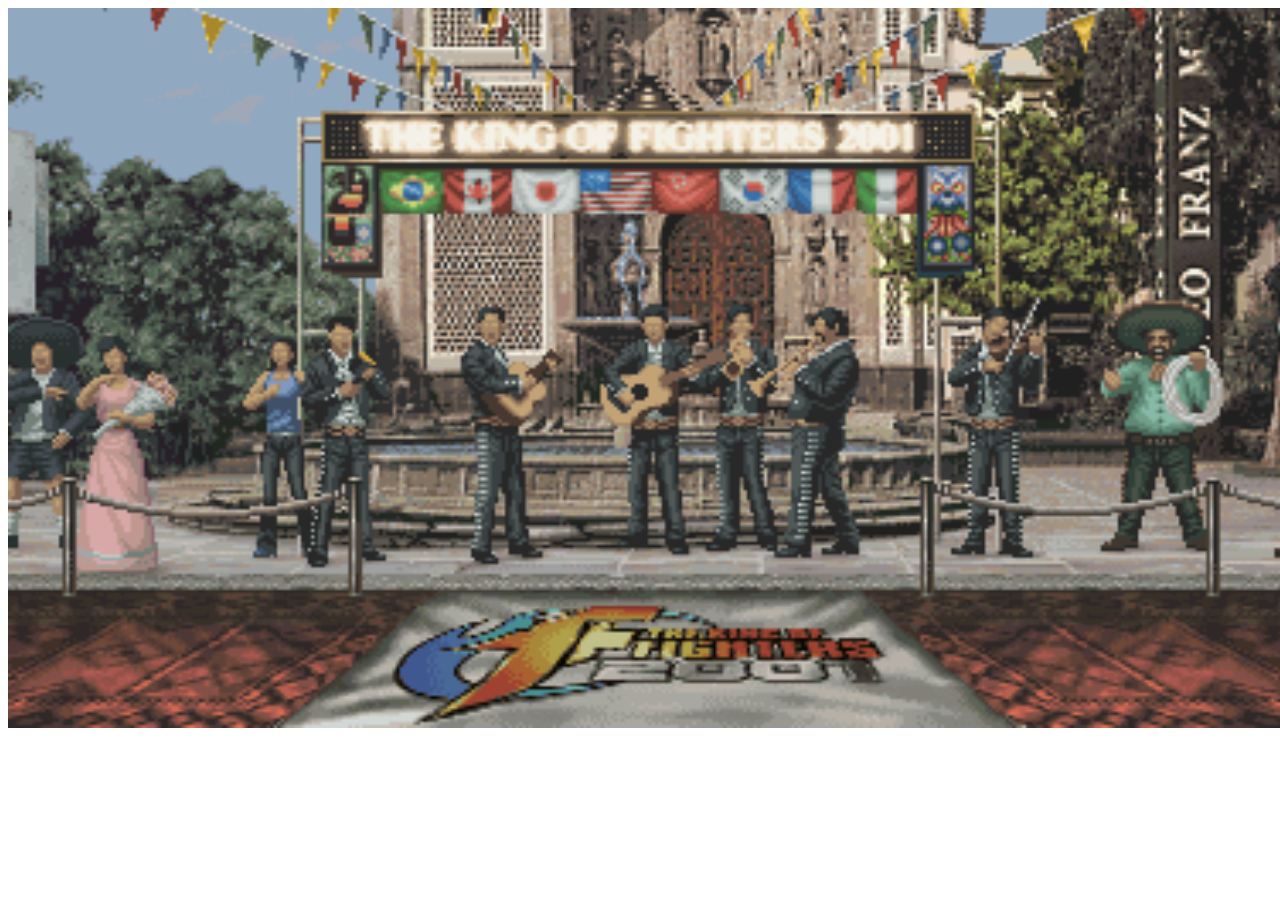
==== index.html @ b0a36392 "修改项目结构" ====
<!DOCTYPE html>
<html lang="en">
<head>
    <meta charset="UTF-8">
    <meta name="viewport" content="width=device-width, initial-scale=1.0">
    <title>拳皇</title>
    <link rel="stylesheet" href="./static/css/base.css">
    <script src="https://cdn.acwing.com/static/jquery/js/jquery-3.3.1.min.js"></script>
</head>
<body>
    <div id="kof">

    </div>
    <script type="module">
        import {KOF} from './static/js/main.js'

        let kof = new KOF('kof');

    </script>

</body>
</html>
---- static/css/base.css ----
#kof {
    width: 1280px;
    height: 720px;

    background-image: url("../images/background/0.gif");
    background-size: 200% 100%;
    background-position: top;
    position: absolute;
}

#kof > .kof-head {
    width: 100%;
    height: 80px;
    /* background-color: aliceblue; */
    position: absolute;
    top: 0;
    display: flex;
    align-items: center;
}

#kof > .kof-head > .kof-head-hp-0 {
    height: 40px;
    width: calc(50% - 60px);
    margin-left: 20px;
    box-sizing: border-box;
    border: white 5px solid;
    border-right: none;
}

#kof > .kof-head > .kof-head-timer {
    height: 60px;
    width: 80px;
    background-color: orange;
    box-sizing: border-box;
    border: white 5px solid;
    color: white;
    font-size: 30px;
    font-weight: 800;
    text-align: center;
    align-content: center;
    user-select: none;
}

#kof > .kof-head > .kof-head-hp-1 {
    height: 40px;
    width: calc(50% - 60px);
    box-sizing: border-box;
    border: white 5px solid;
    border-left: none;
}

#kof > .kof-head > .kof-head-hp-0 > div{
    background-color: red;
    width: 100%;
    height: 100%;
    float: right;
}

#kof > .kof-head > .kof-head-hp-1 > div{
    background-color: red;
    width: 100%;
    height: 100%;

}

#kof > .kof-head > .kof-head-hp-0 > div > div{
    background-color: lightgreen;
    width: 100%;
    height: 100%;
    float: right;
}

#kof > .kof-head > .kof-head-hp-1 > div > div{
    background-color: lightgreen;
    width: 100%;
    height: 100%;

}
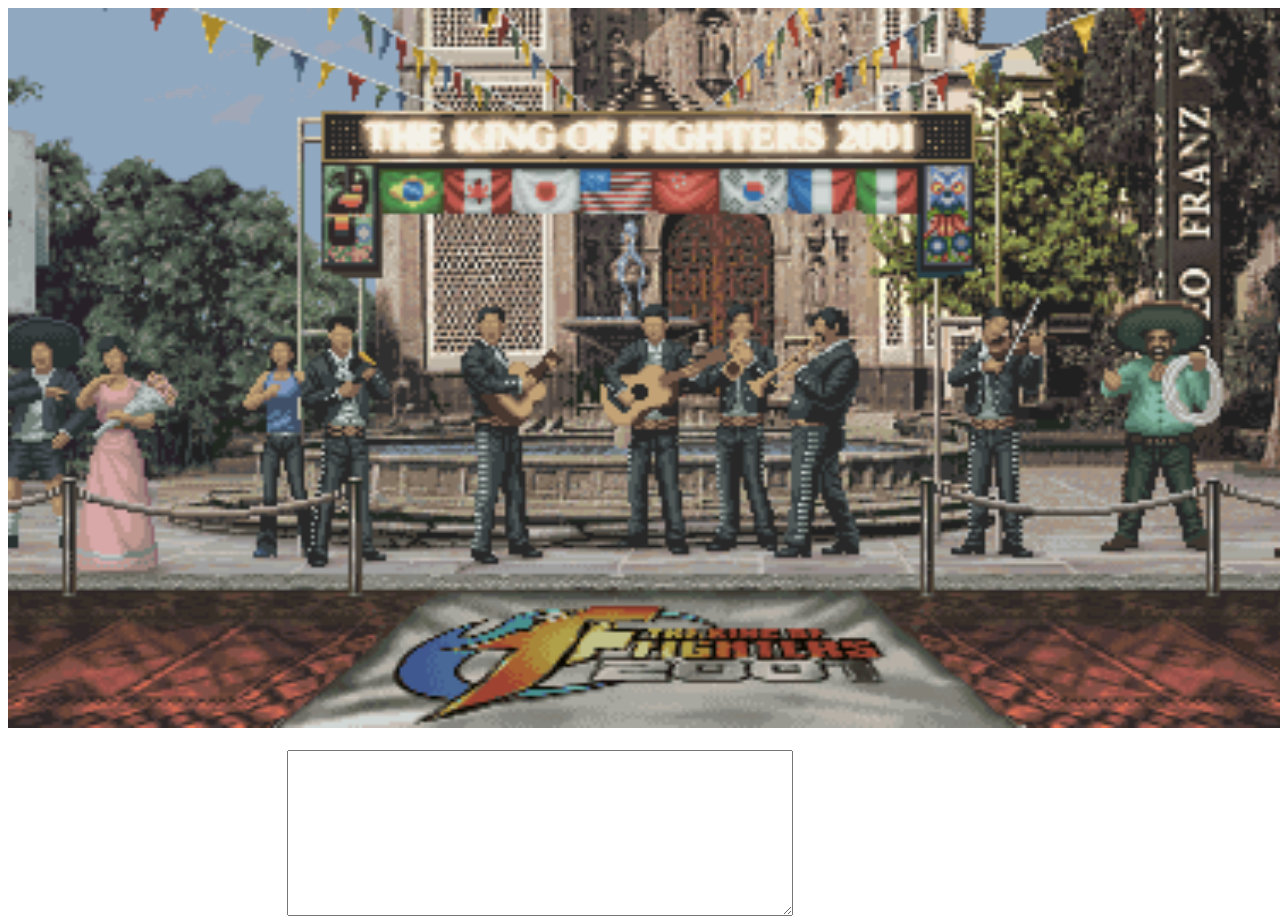
==== commit 48912bd2: "添加游戏玩法提示文本" ====
--- a/index.html
+++ b/index.html
@@ -18,5 +18,8 @@
 
     </script>
 
+    <textarea readonly>
+    </textarea>
+
 </body>
 </html>--- a/static/css/base.css
+++ b/static/css/base.css
@@ -75,4 +75,15 @@
     width: 100%;
     height: 100%;
 
+}
+
+textarea {
+    position: absolute;
+    top: 750px; /* 根据需要调整 */
+    left: 540px; /* 根据需要调整，可以使用 transform: translateX(-50%) 来居中 */
+    transform: translateX(-50%); /* 如果 left 设置为 50%，则使用此属性来水平居中 */
+    width: 500px; /* 根据需要调整宽度 */
+    height: 160px; /* 根据需要调整高度 */
+    user-select: none;
+    font-family: system-ui, -apple-system, BlinkMacSystemFont, 'Segoe UI', Roboto, Oxygen, Ubuntu, Cantarell, 'Open Sans', 'Helvetica Neue', sans-serif
 }